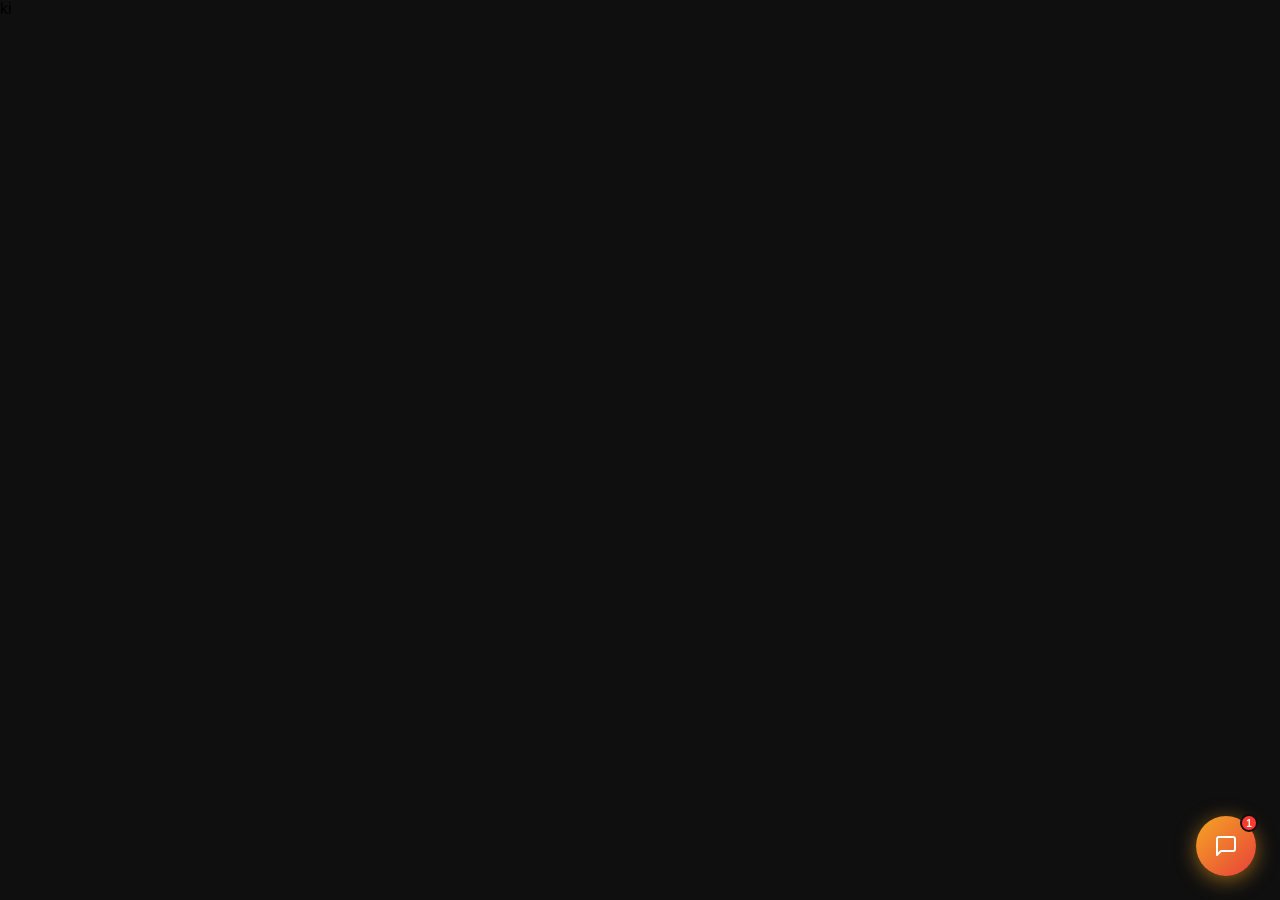
==== gogbot-allinone.html @ 6be1b936 "Update gogbot-allinone.html" ====
ki<!DOCTYPE html>
<html lang="en">
<head>
<meta charset="UTF-8"/>
<meta name="viewport" content="width=device-width, initial-scale=1.0"/>
<title>GogBot - Georges Lab Assistant</title>
<style>
/* ── Reset ── */
*, *::before, *::after { box-sizing: border-box; margin: 0; padding: 0; }

/* ── Page background (remove this section if embedding in your site) ── */
body {
  background: #0f0f0f;
  min-height: 100vh;
  font-family: 'Segoe UI', Arial, sans-serif;
}

/* ════════════════════════════════
   FLOATING BUTTON
════════════════════════════════ */
#gogbot-btn {
  position: fixed !important;
  bottom: 24px !important;
  right: 24px !important;
  width: 60px !important;
  height: 60px !important;
  border-radius: 50% !important;
  background: linear-gradient(135deg, #f5a623, #e8403a) !important;
  border: none !important;
  cursor: pointer !important;
  display: flex !important;
  align-items: center !important;
  justify-content: center !important;
  box-shadow: 0 4px 20px rgba(245,166,35,0.55) !important;
  z-index: 2147483647 !important;
  animation: gogfloat 3s ease-in-out infinite !important;
  outline: none !important;
}
#gogbot-btn:hover { opacity: 0.92; }

@keyframes gogfloat {
  0%,100% { transform: translateY(0); }
  50%      { transform: translateY(-7px); }
}

#gogbot-badge {
  position: absolute;
  top: -2px; right: -2px;
  width: 18px; height: 18px;
  background: #ff3b30;
  border-radius: 50%;
  border: 2px solid #0f0f0f;
  font-size: 10px; color: #fff;
  font-weight: 700;
  display: flex; align-items: center; justify-content: center;
}

/* ════════════════════════════════
   CHAT WINDOW
════════════════════════════════ */
#gogbot-box {
  position: fixed !important;
  bottom: 96px !important;
  right: 24px !important;
  width: 350px !important;
  height: 540px !important;
  background: #1a1a1a !important;
  border-radius: 20px !important;
  border: 1px solid #2e2e2e !important;
  box-shadow: 0 20px 60px rgba(0,0,0,0.75) !important;
  display: none !important;
  flex-direction: column !important;
  overflow: hidden !important;
  z-index: 2147483646 !important;
  font-family: 'Segoe UI', Arial, sans-serif !important;
}
#gogbot-box.gog-open {
  display: flex !important;
}

/* Header */
#gogbot-head {
  background: linear-gradient(135deg, #f5a623, #e8403a);
  padding: 13px 15px;
  display: flex;
  align-items: center;
  gap: 10px;
  flex-shrink: 0;
}
#gogbot-head-av {
  width: 38px; height: 38px;
  border-radius: 50%;
  background: rgba(255,255,255,0.2);
  border: 2px solid rgba(255,255,255,0.45);
  display: flex; align-items: center; justify-content: center;
  font-size: 18px; flex-shrink: 0;
}
#gogbot-head-info { flex: 1; }
#gogbot-head-name {
  font-size: 14px; font-weight: 700;
  color: #fff; letter-spacing: 0.2px;
}
#gogbot-head-status {
  font-size: 11px; color: rgba(255,255,255,0.8);
  display: flex; align-items: center; gap: 4px;
  margin-top: 2px;
}
#gogbot-head-dot {
  width: 6px; height: 6px;
  border-radius: 50%; background: #7fff7f;
  animation: gogpulse 2s infinite;
}
@keyframes gogpulse { 0%,100%{opacity:1} 50%{opacity:0.4} }
#gogbot-close {
  background: rgba(255,255,255,0.18);
  border: none; border-radius: 50%;
  width: 28px; height: 28px;
  color: #fff; font-size: 16px;
  cursor: pointer; line-height: 1;
  display: flex; align-items: center; justify-content: center;
}

/* Chips */
#gogbot-chips {
  padding: 9px 11px 7px;
  display: flex; flex-wrap: wrap; gap: 5px;
  background: #1a1a1a;
  border-bottom: 1px solid #282828;
  flex-shrink: 0;
}
.gog-chip {
  border: 1px solid rgba(245,166,35,0.6);
  border-radius: 12px;
  padding: 3px 10px;
  font-size: 11px; color: #f5a623;
  background: rgba(245,166,35,0.07);
  cursor: pointer;
  font-family: inherit;
  transition: background 0.15s;
  white-space: nowrap;
}
.gog-chip:hover { background: rgba(245,166,35,0.18); }

/* Messages */
#gogbot-msgs {
  flex: 1;
  overflow-y: auto;
  padding: 12px 11px;
  display: flex;
  flex-direction: column;
  gap: 7px;
  background: #1a1a1a;
}
#gogbot-msgs::-webkit-scrollbar { width: 3px; }
#gogbot-msgs::-webkit-scrollbar-thumb { background: #333; border-radius: 3px; }

.gog-row {
  display: flex;
  align-items: flex-end;
  gap: 6px;
  animation: gogmsgin 0.22s ease forwards;
  opacity: 0;
}
@keyframes gogmsgin {
  from { opacity:0; transform:translateY(7px); }
  to   { opacity:1; transform:translateY(0); }
}
.gog-row.user { flex-direction: row-reverse; }

.gog-av {
  width: 26px; height: 26px;
  border-radius: 50%;
  background: linear-gradient(135deg,#f5a623,#e8403a);
  display: flex; align-items: center; justify-content: center;
  font-size: 12px; flex-shrink: 0;
}
.gog-row.user .gog-av { display: none; }

.gog-bub {
  max-width: 80%;
  padding: 9px 12px;
  border-radius: 16px;
  font-size: 13px;
  line-height: 1.55;
  word-break: break-word;
}
.gog-row.bot .gog-bub {
  background: #262626;
  color: #ddd;
  border-bottom-left-radius: 4px;
  border: 1px solid #323232;
}
.gog-row.user .gog-bub {
  background: linear-gradient(135deg,#f5a623,#e8403a);
  color: #fff;
  border-bottom-right-radius: 4px;
}
.gog-bub .gog-ts {
  font-size: 9px; opacity: 0.4;
  text-align: right; margin-top: 3px;
}
.gog-bub strong { color: #f5a623; font-weight: 700; }
.gog-row.user .gog-bub strong { color: #fff; }
.gog-bub ul { padding-left: 14px; margin: 4px 0; }
.gog-bub li { margin: 2px 0; }
.gog-bub pre {
  background: rgba(0,0,0,0.4); border-radius: 7px;
  padding: 8px; margin: 6px 0 2px; overflow-x: auto;
  font-family: monospace; font-size: 11px;
  color: #f5a623; line-height: 1.45;
}
.gog-bub code {
  font-family: monospace; font-size: 11px;
  background: rgba(245,166,35,0.13);
  color: #f5a623; padding: 1px 4px; border-radius: 3px;
}
.gog-cta {
  display: inline-block; margin-top: 7px;
  background: linear-gradient(135deg,#f5a623,#e8403a);
  color: #fff !important; text-decoration: none !important;
  padding: 6px 13px; border-radius: 18px;
  font-size: 12px; font-weight: 700;
}

/* Typing */
.gog-typing {
  display: flex; gap: 4px; align-items: center;
  padding: 10px 13px;
}
.gog-typing span {
  width: 6px; height: 6px; border-radius: 50%;
  background: #555; animation: gogdot 1.2s infinite;
}
.gog-typing span:nth-child(2){animation-delay:.2s}
.gog-typing span:nth-child(3){animation-delay:.4s}
@keyframes gogdot {
  0%,60%,100%{transform:translateY(0);background:#555}
  30%{transform:translateY(-5px);background:#f5a623}
}

/* Quick replies */
.gog-qrs {
  display: flex; flex-wrap: wrap; gap: 4px;
  padding: 2px 0 3px 32px;
}
.gog-qr {
  border: 1px solid #383838; border-radius: 12px;
  padding: 3px 9px; font-size: 11px; color: #999;
  background: #222; cursor: pointer;
  font-family: inherit; transition: all 0.15s;
}
.gog-qr:hover { border-color:#f5a623; color:#f5a623; background:rgba(245,166,35,0.07); }

/* Lead form */
.gog-lead {
  background: #212121; border: 1px solid #303030;
  border-radius: 12px; padding: 11px 13px; margin-top: 7px;
}
.gog-lead p { font-size: 11px; color: #999; margin-bottom: 7px; }
.gog-lead input {
  width: 100%; background: #2a2a2a; border: 1px solid #383838;
  border-radius: 7px; padding: 7px 9px; color: #ddd;
  font-size: 12px; font-family: inherit; outline: none;
  margin-bottom: 5px;
}
.gog-lead input:focus { border-color: #f5a623; }
.gog-lead input::placeholder { color: #555; }
.gog-lead button {
  width: 100%; background: linear-gradient(135deg,#f5a623,#e8403a);
  border: none; border-radius: 7px; padding: 8px;
  color: #fff; font-weight: 700; font-size: 12px;
  font-family: inherit; cursor: pointer;
}

/* Input bar */
#gogbot-bar {
  padding: 9px 11px;
  background: #1a1a1a;
  border-top: 1px solid #282828;
  display: flex; gap: 7px; align-items: flex-end;
  flex-shrink: 0;
}
#gogbot-wrap {
  flex: 1; background: #252525;
  border: 1px solid #333; border-radius: 18px;
  display: flex; align-items: flex-end;
  padding: 6px 11px; gap: 5px;
  transition: border-color 0.18s;
}
#gogbot-wrap:focus-within { border-color: #f5a623; }
#gogbot-input {
  flex: 1; background: none; border: none; outline: none;
  color: #ddd; font-size: 13px; font-family: inherit;
  resize: none; max-height: 75px; line-height: 1.4;
}
#gogbot-input::placeholder { color: #555; }
#gogbot-send {
  width: 36px; height: 36px; border-radius: 50%;
  border: none; background: linear-gradient(135deg,#f5a623,#e8403a);
  color: #fff; cursor: pointer; flex-shrink: 0;
  display: flex; align-items: center; justify-content: center;
  box-shadow: 0 3px 10px rgba(245,166,35,0.35);
  transition: transform 0.13s;
}
#gogbot-send:hover  { transform: scale(1.1); }
#gogbot-send:active { transform: scale(0.92); }

#gogbot-foot {
  text-align: center; font-size: 10px; color: #383838;
  padding: 4px 0 7px; background: #1a1a1a; flex-shrink: 0;
}
#gogbot-foot a { color: #f5a623; text-decoration: none; }

@media(max-width:400px){
  #gogbot-box { width:calc(100vw - 18px); right:9px; }
  #gogbot-btn { right:14px; bottom:14px; }
}
</style>
</head>
<body>

<!-- ═══════════════════════════════════
     GOGBOT WIDGET
     Copy from here to end of file and
     paste before </body> in index.html
     ═══════════════════════════════════ -->

<!-- Floating button -->
<button id="gogbot-btn" onclick="gogToggle()">
  <div id="gogbot-badge">1</div>
  <svg width="24" height="24" viewBox="0 0 24 24" fill="none">
    <path d="M21 15a2 2 0 01-2 2H7l-4 4V5a2 2 0 012-2h14a2 2 0 012 2z"
      stroke="white" stroke-width="2" stroke-linecap="round" stroke-linejoin="round"/>
  </svg>
</button>

<!-- Chat window -->
<div id="gogbot-box">
  <!-- Header -->
  <div id="gogbot-head">
    <div id="gogbot-head-av">🤖</div>
    <div id="gogbot-head-info">
      <div id="gogbot-head-name">GogBot · George's Assistant</div>
      <div id="gogbot-head-status">
        <div id="gogbot-head-dot"></div>Online · Instant replies
      </div>
    </div>
    <button id="gogbot-close" onclick="gogToggle()">✕</button>
  </div>

  <!-- Topic chips -->
  <div id="gogbot-chips">
    <button class="gog-chip" onclick="gogChip('What services does George offer?')">Services</button>
    <button class="gog-chip" onclick="gogChip('How much does a website cost?')">Pricing 💰</button>
    <button class="gog-chip" onclick="gogChip('Tell me about the POS system')">POS 🛒</button>
    <button class="gog-chip" onclick="gogChip('How does M-Pesa integration work?')">M-Pesa 💳</button>
    <button class="gog-chip" onclick="gogChip('I want to hire George')">Hire George 🚀</button>
  </div>

  <!-- Messages -->
  <div id="gogbot-msgs"></div>

  <!-- Input -->
  <div id="gogbot-bar">
    <div id="gogbot-wrap">
      <textarea id="gogbot-input" rows="1" placeholder="Ask me anything…"></textarea>
    </div>
    <button id="gogbot-send" onclick="gogSend()">
      <svg width="15" height="15" viewBox="0 0 24 24" fill="none">
        <path d="M22 2L11 13M22 2L15 22L11 13M22 2L2 9L11 13"
          stroke="white" stroke-width="2.5" stroke-linecap="round" stroke-linejoin="round"/>
      </svg>
    </button>
  </div>
  <div id="gogbot-foot">
    Powered by <a href="https://georges-lab.github.io/" target="_blank">Georges Lab</a>
  </div>
</div>

<script>
/* ═══════════════════════════════════════════
   CONFIG — only change GB_KEY
═══════════════════════════════════════════ */
const GB_KEY  = "AIzaSyAePA1oTbJ-k7NVFayoklI1Yq_Pf-0kTlA"
const GB_URL  = "https://generativelanguage.googleapis.com/v1beta/models/gemini-2.5-flash:generateContent?key=" + GB_KEY;
const GB_URL2 = "https://generativelanguage.googleapis.com/v1beta/models/gemini-2.5-flash-lite:generateContent?key=" + GB_KEY;

const GB_PROMPT = `You are GogBot, the AI assistant on George Ndung'u's portfolio website (georges-lab.github.io).
George is a skilled Kenyan web developer and IT technician in Nairobi, Kenya.

SERVICES: Web design/development (HTML CSS JS PHP WordPress), POS software with M-Pesa, M-Pesa Daraja API integration (STK Push C2B B2C), web scraping (Python), task automation, chatbot creation, computer/IT repair.

PROJECTS: delightinternational.co.ke, scotchandgin.delivery, custom POS system (demo on site), M-Pesa integration, automation scripts, weather app.

CONTACT: WhatsApp +254710823964 | Email ndungugeorge065@gmail.com
PRICING: Custom per project — always send to WhatsApp for free quote.

Rules: Be friendly and professional. Use **bold** for key terms. Keep replies short and helpful.`;

const GB_QRS = {
  default : ["What services do you offer?", "How do I contact George?", "See completed projects"],
  pricing : ["Get a free WhatsApp quote",   "What affects the price?",  "What is included?"],
  pos     : ["Does it work offline?",        "Can it use M-Pesa?",       "How much does it cost?"],
  mpesa   : ["How long does it take?",       "What does it cost?",       "Get started 🚀"],
  hire    : ["Chat on WhatsApp 💬",          "Send an email 📧",         "Tell me about services"],
  web     : ["Do you do eCommerce?",         "How long does it take?",   "Can you redesign my site?"],
};

let gogHistory = [];
let gogBusy    = false;
let gogOpen    = false;
let gogLeadDone= false;
let gogCount   = 0;

/* ── Toggle ── */
function gogToggle() {
  gogOpen = !gogOpen;
  const box   = document.getElementById('gogbot-box');
  const badge = document.getElementById('gogbot-badge');
  if (gogOpen) {
    box.classList.add('gog-open');
    if (badge) badge.remove();
    if (document.getElementById('gogbot-msgs').children.length === 0) {
      setTimeout(() => gogAddMsg(
        `👋 Hi! I'm **GogBot**, George's AI assistant.\n\nI can help with:\n- 🌐 Web design & development\n- 🛒 POS software\n- 💳 M-Pesa integration\n- 🤖 Automation & scraping\n\nWhat are you looking to build?`,
        'bot', 'hire'), 350);
    }
  } else {
    box.classList.remove('gog-open');
  }
}

/* ── Chip ── */
function gogChip(text) {
  document.getElementById('gogbot-input').value = text;
  document.getElementById('gogbot-chips').style.display = 'none';
  gogSend();
}

/* ── Helpers ── */
function gogNow() {
  return new Date().toLocaleTimeString([], {hour:'2-digit', minute:'2-digit'});
}
function gogEsc(s) {
  return s.replace(/&/g,'&amp;').replace(/</g,'&lt;').replace(/>/g,'&gt;');
}
function gogFmt(t) {
  t = t.replace(/```(\w*)\n?([\s\S]*?)```/g, (_,l,c) => `<pre><code>${gogEsc(c.trim())}</code></pre>`);
  t = t.replace(/`([^`]+)`/g, '<code>$1</code>');
  t = t.replace(/\*\*(.+?)\*\*/g, '<strong>$1</strong>');
  t = t.replace(/^[-•*]\s+(.+)/gm, '<li>$1</li>');
  t = t.replace(/(<li>[\s\S]*?<\/li>\n?)+/g, m => `<ul>${m}</ul>`);
  t = t.replace(/\n/g, '<br>');
  return t;
}
function gogIntent(text) {
  const t = text.toLowerCase();
  if (/price|cost|how much|rate|quote|budget|fee/.test(t))                 return 'pricing';
  if (/pos|point.of.sale|inventory|receipt|cashier|retail|shop/.test(t))   return 'pos';
  if (/mpesa|m-pesa|safaricom|daraja|stk|lipa|payment/.test(t))            return 'mpesa';
  if (/hire|contact|whatsapp|email|work with|get started|project/.test(t)) return 'hire';
  if (/web|website|wordpress|ecommerce|landing|redesign/.test(t))          return 'web';
  return 'default';
}

/* ── Add message ── */
function gogAddMsg(content, role, intentOverride) {
  const area = document.getElementById('gogbot-msgs');
  area.querySelectorAll('.gog-qrs').forEach(e => e.remove());

  const row = document.createElement('div');
  row.className = 'gog-row ' + role;

  if (role === 'bot') {
    const av = document.createElement('div');
    av.className = 'gog-av'; av.textContent = '🤖';
    row.appendChild(av);
  }

  const bub = document.createElement('div');
  bub.className = 'gog-bub';
  const intent = intentOverride || gogIntent(content);
  let cta = '';
  if (role === 'bot' && (intent === 'hire' || intent === 'pricing') && gogCount > 1) {
    cta = '<br><a class="gog-cta" href="https://wa.me/254710823964?text=Hello%20George,%20I\'m%20interested%20in%20your%20services." target="_blank">💬 Chat on WhatsApp</a>';
  }
  bub.innerHTML = gogFmt(content) + cta + '<div class="gog-ts">' + gogNow() + '</div>';
  row.appendChild(bub);
  area.appendChild(row);

  if (role === 'bot') {
    const qrs   = GB_QRS[intent] || GB_QRS.default;
    const qrDiv = document.createElement('div');
    qrDiv.className = 'gog-qrs';
    qrs.forEach(q => {
      const b = document.createElement('button');
      b.className = 'gog-qr'; b.textContent = q;
      b.onclick = () => { document.getElementById('gogbot-input').value = q; gogSend(); };
      qrDiv.appendChild(b);
    });
    area.appendChild(qrDiv);
    gogCount++;
    if (gogCount === 3 && !gogLeadDone) setTimeout(gogLeadForm, 700);
  }
  area.scrollTop = area.scrollHeight;
}

/* ── Lead form ── */
function gogLeadForm() {
  const area = document.getElementById('gogbot-msgs');
  area.querySelectorAll('.gog-qrs').forEach(e => e.remove());
  const row = document.createElement('div');
  row.className = 'gog-row bot';
  const av = document.createElement('div');
  av.className = 'gog-av'; av.textContent = '🤖';
  const bub = document.createElement('div');
  bub.className = 'gog-bub';
  bub.innerHTML = `
    Interested? Leave your details and George will reach out 👇
    <div class="gog-lead" style="margin-top:9px;">
      <p>Get a free callback from George</p>
      <input id="gog-name"    type="text" placeholder="Your name"/>
      <input id="gog-contact" type="text" placeholder="Phone or email"/>
      <button onclick="gogSubmit()">Send to George 🚀</button>
    </div>
    <div class="gog-ts">${gogNow()}</div>`;
  row.appendChild(av); row.appendChild(bub);
  area.appendChild(row);
  area.scrollTop = area.scrollHeight;
}

function gogSubmit() {
  const name    = (document.getElementById('gog-name')?.value    || '').trim();
  const contact = (document.getElementById('gog-contact')?.value || '').trim();
  if (!name || !contact) { alert('Please fill in both fields.'); return; }
  gogLeadDone = true;
  const msg = encodeURIComponent(`Hello George! I'm ${name}. Found you via your website chatbot. Contact: ${contact}. I'm interested in your services.`);
  window.open('https://wa.me/254710823964?text=' + msg, '_blank');
  document.querySelectorAll('.gog-lead').forEach(el => el.closest('.gog-row')?.remove());
  gogAddMsg(`✅ Thanks **${name}**! WhatsApp opened with your details. George will be in touch! 😊`, 'bot');
}

/* ── Typing ── */
function gogShowTyping() {
  const area = document.getElementById('gogbot-msgs');
  const row  = document.createElement('div');
  row.id = 'gog-typing'; row.className = 'gog-row bot';
  const av = document.createElement('div');
  av.className = 'gog-av'; av.textContent = '🤖';
  const bub = document.createElement('div');
  bub.className = 'gog-bub';
  bub.innerHTML = '<div class="gog-typing"><span></span><span></span><span></span></div>';
  row.appendChild(av); row.appendChild(bub);
  area.appendChild(row);
  area.scrollTop = area.scrollHeight;
}
function gogRemoveTyping() { document.getElementById('gog-typing')?.remove(); }

/* ── Send ── */
async function gogSend() {
  if (gogBusy) return;
  const input = document.getElementById('gogbot-input');
  const text  = input.value.trim();
  if (!text) return;

  document.getElementById('gogbot-chips').style.display = 'none';
  input.value = ''; input.style.height = 'auto';
  gogAddMsg(text, 'user');
  gogHistory.push({ role: 'user', parts: [{ text }] });
  gogBusy = true;
  gogShowTyping();

  const body = JSON.stringify({
    system_instruction: { parts: [{ text: GB_PROMPT }] },
    contents          : gogHistory,
    generationConfig  : { maxOutputTokens: 500, temperature: 0.7 }
  });

  let data = null;

  /* Try primary model */
  try {
    const res = await fetch(GB_URL, {
      method : 'POST',
      headers: { 'Content-Type': 'application/json' },
      body
    });
    data = await res.json();
    /* If 404 try fallback */
    if (data?.error?.code === 404) {
      const res2 = await fetch(GB_URL2, {
        method : 'POST',
        headers: { 'Content-Type': 'application/json' },
        body
      });
      data = await res2.json();
    }
  } catch(e) {
    gogRemoveTyping();
    gogAddMsg(`⚠️ Network error. Check your internet or reach George:\n**WhatsApp:** +254710823964`, 'bot', 'hire');
    gogBusy = false;
    return;
  }

  gogRemoveTyping();

  if (data?.error) {
    const c = data.error.code;
    let msg = `⚠️ Error ${c}: ${data.error.message}`;
    if (c === 400) msg = '⚠️ Invalid API key. Please update gogbot.js with your correct key from aistudio.google.com';
    if (c === 403) msg = '⚠️ API key has no permission. Check aistudio.google.com';
    if (c === 429) msg = '⚠️ Too many requests. Wait a minute and try again.';
    gogAddMsg(msg + '\n\n**WhatsApp:** +254710823964', 'bot', 'hire');
    gogBusy = false;
    return;
  }

  const reply = data?.candidates?.[0]?.content?.parts?.[0]?.text || "Sorry, couldn't get a response. Please try again!";
  gogHistory.push({ role: 'model', parts: [{ text: reply }] });
  gogAddMsg(reply, 'bot', gogIntent(text));
  gogBusy = false;
}

/* ── Textarea events ── */
window.addEventListener('load', function() {
  const ta = document.getElementById('gogbot-input');
  ta.addEventListener('input', function() {
    this.style.height = 'auto';
    this.style.height = Math.min(this.scrollHeight, 75) + 'px';
  });
  ta.addEventListener('keydown', function(e) {
    if (e.key === 'Enter' && !e.shiftKey) { e.preventDefault(); gogSend(); }
  });
});
</script>

<!-- ═══════════════════════════════════
     END OF GOGBOT WIDGET
     ═══════════════════════════════════ -->

</body>
</html>
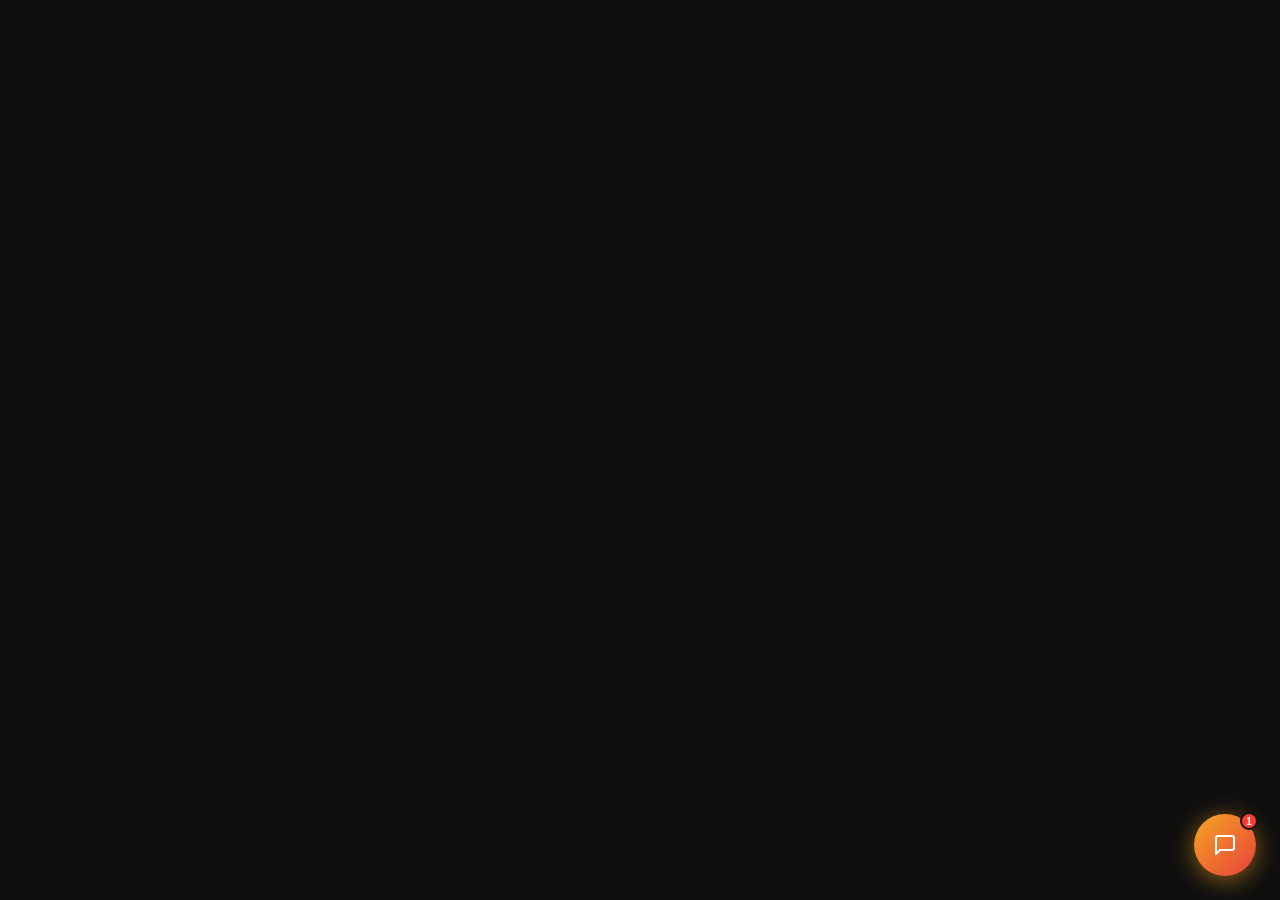
==== commit 47885473: "Create gogbot-allinone.html" ====
--- a/gogbot-allinone.html
+++ b/gogbot-allinone.html
@@ -1,29 +1,25 @@
-ki<!DOCTYPE html>
+<!DOCTYPE html>
 <html lang="en">
 <head>
 <meta charset="UTF-8"/>
 <meta name="viewport" content="width=device-width, initial-scale=1.0"/>
 <title>GogBot - Georges Lab Assistant</title>
 <style>
-/* ── Reset ── */
 *, *::before, *::after { box-sizing: border-box; margin: 0; padding: 0; }
 
-/* ── Page background (remove this section if embedding in your site) ── */
 body {
   background: #0f0f0f;
   min-height: 100vh;
   font-family: 'Segoe UI', Arial, sans-serif;
 }
 
-/* ════════════════════════════════
-   FLOATING BUTTON
-════════════════════════════════ */
+/* ── Floating Button ── */
 #gogbot-btn {
   position: fixed !important;
   bottom: 24px !important;
   right: 24px !important;
-  width: 60px !important;
-  height: 60px !important;
+  width: 62px !important;
+  height: 62px !important;
   border-radius: 50% !important;
   background: linear-gradient(135deg, #f5a623, #e8403a) !important;
   border: none !important;
@@ -31,13 +27,12 @@
   display: flex !important;
   align-items: center !important;
   justify-content: center !important;
-  box-shadow: 0 4px 20px rgba(245,166,35,0.55) !important;
+  box-shadow: 0 4px 24px rgba(245,166,35,0.55) !important;
   z-index: 2147483647 !important;
   animation: gogfloat 3s ease-in-out infinite !important;
   outline: none !important;
 }
-#gogbot-btn:hover { opacity: 0.92; }
-
+#gogbot-btn:hover { opacity: 0.9; }
 @keyframes gogfloat {
   0%,100% { transform: translateY(0); }
   50%      { transform: translateY(-7px); }
@@ -55,15 +50,13 @@
   display: flex; align-items: center; justify-content: center;
 }
 
-/* ════════════════════════════════
-   CHAT WINDOW
-════════════════════════════════ */
+/* ── Chat Window ── */
 #gogbot-box {
   position: fixed !important;
-  bottom: 96px !important;
+  bottom: 98px !important;
   right: 24px !important;
   width: 350px !important;
-  height: 540px !important;
+  height: 545px !important;
   background: #1a1a1a !important;
   border-radius: 20px !important;
   border: 1px solid #2e2e2e !important;
@@ -74,49 +67,37 @@
   z-index: 2147483646 !important;
   font-family: 'Segoe UI', Arial, sans-serif !important;
 }
-#gogbot-box.gog-open {
-  display: flex !important;
-}
+#gogbot-box.gog-open { display: flex !important; }
 
 /* Header */
 #gogbot-head {
   background: linear-gradient(135deg, #f5a623, #e8403a);
   padding: 13px 15px;
-  display: flex;
-  align-items: center;
-  gap: 10px;
+  display: flex; align-items: center; gap: 10px;
   flex-shrink: 0;
 }
 #gogbot-head-av {
-  width: 38px; height: 38px;
-  border-radius: 50%;
+  width: 38px; height: 38px; border-radius: 50%;
   background: rgba(255,255,255,0.2);
   border: 2px solid rgba(255,255,255,0.45);
   display: flex; align-items: center; justify-content: center;
   font-size: 18px; flex-shrink: 0;
 }
 #gogbot-head-info { flex: 1; }
-#gogbot-head-name {
-  font-size: 14px; font-weight: 700;
-  color: #fff; letter-spacing: 0.2px;
-}
+#gogbot-head-name { font-size: 14px; font-weight: 700; color: #fff; }
 #gogbot-head-status {
   font-size: 11px; color: rgba(255,255,255,0.8);
-  display: flex; align-items: center; gap: 4px;
-  margin-top: 2px;
+  display: flex; align-items: center; gap: 4px; margin-top: 2px;
 }
 #gogbot-head-dot {
-  width: 6px; height: 6px;
-  border-radius: 50%; background: #7fff7f;
-  animation: gogpulse 2s infinite;
+  width: 6px; height: 6px; border-radius: 50%;
+  background: #7fff7f; animation: gogpulse 2s infinite;
 }
 @keyframes gogpulse { 0%,100%{opacity:1} 50%{opacity:0.4} }
 #gogbot-close {
-  background: rgba(255,255,255,0.18);
-  border: none; border-radius: 50%;
-  width: 28px; height: 28px;
-  color: #fff; font-size: 16px;
-  cursor: pointer; line-height: 1;
+  background: rgba(255,255,255,0.18); border: none;
+  border-radius: 50%; width: 28px; height: 28px;
+  color: #fff; font-size: 16px; cursor: pointer;
   display: flex; align-items: center; justify-content: center;
 }
 
@@ -129,37 +110,26 @@
   flex-shrink: 0;
 }
 .gog-chip {
-  border: 1px solid rgba(245,166,35,0.6);
-  border-radius: 12px;
-  padding: 3px 10px;
-  font-size: 11px; color: #f5a623;
-  background: rgba(245,166,35,0.07);
-  cursor: pointer;
-  font-family: inherit;
-  transition: background 0.15s;
-  white-space: nowrap;
+  border: 1px solid rgba(245,166,35,0.6); border-radius: 12px;
+  padding: 3px 10px; font-size: 11px; color: #f5a623;
+  background: rgba(245,166,35,0.07); cursor: pointer;
+  font-family: inherit; transition: background 0.15s; white-space: nowrap;
 }
 .gog-chip:hover { background: rgba(245,166,35,0.18); }
 
 /* Messages */
 #gogbot-msgs {
-  flex: 1;
-  overflow-y: auto;
+  flex: 1; overflow-y: auto;
   padding: 12px 11px;
-  display: flex;
-  flex-direction: column;
-  gap: 7px;
+  display: flex; flex-direction: column; gap: 7px;
   background: #1a1a1a;
 }
 #gogbot-msgs::-webkit-scrollbar { width: 3px; }
 #gogbot-msgs::-webkit-scrollbar-thumb { background: #333; border-radius: 3px; }
 
 .gog-row {
-  display: flex;
-  align-items: flex-end;
-  gap: 6px;
-  animation: gogmsgin 0.22s ease forwards;
-  opacity: 0;
+  display: flex; align-items: flex-end; gap: 6px;
+  animation: gogmsgin 0.22s ease forwards; opacity: 0;
 }
 @keyframes gogmsgin {
   from { opacity:0; transform:translateY(7px); }
@@ -168,8 +138,7 @@
 .gog-row.user { flex-direction: row-reverse; }
 
 .gog-av {
-  width: 26px; height: 26px;
-  border-radius: 50%;
+  width: 26px; height: 26px; border-radius: 50%;
   background: linear-gradient(135deg,#f5a623,#e8403a);
   display: flex; align-items: center; justify-content: center;
   font-size: 12px; flex-shrink: 0;
@@ -177,42 +146,31 @@
 .gog-row.user .gog-av { display: none; }
 
 .gog-bub {
-  max-width: 80%;
-  padding: 9px 12px;
-  border-radius: 16px;
-  font-size: 13px;
-  line-height: 1.55;
-  word-break: break-word;
+  max-width: 80%; padding: 9px 12px; border-radius: 16px;
+  font-size: 13px; line-height: 1.55; word-break: break-word;
 }
 .gog-row.bot .gog-bub {
-  background: #262626;
-  color: #ddd;
-  border-bottom-left-radius: 4px;
-  border: 1px solid #323232;
+  background: #262626; color: #ddd;
+  border-bottom-left-radius: 4px; border: 1px solid #323232;
 }
 .gog-row.user .gog-bub {
   background: linear-gradient(135deg,#f5a623,#e8403a);
-  color: #fff;
-  border-bottom-right-radius: 4px;
-}
-.gog-bub .gog-ts {
-  font-size: 9px; opacity: 0.4;
-  text-align: right; margin-top: 3px;
-}
+  color: #fff; border-bottom-right-radius: 4px;
+}
+.gog-bub .gog-ts { font-size: 9px; opacity: 0.4; text-align: right; margin-top: 3px; }
 .gog-bub strong { color: #f5a623; font-weight: 700; }
 .gog-row.user .gog-bub strong { color: #fff; }
 .gog-bub ul { padding-left: 14px; margin: 4px 0; }
 .gog-bub li { margin: 2px 0; }
 .gog-bub pre {
-  background: rgba(0,0,0,0.4); border-radius: 7px;
-  padding: 8px; margin: 6px 0 2px; overflow-x: auto;
-  font-family: monospace; font-size: 11px;
-  color: #f5a623; line-height: 1.45;
+  background: rgba(0,0,0,0.4); border-radius: 7px; padding: 8px;
+  margin: 6px 0 2px; overflow-x: auto; font-family: monospace;
+  font-size: 11px; color: #f5a623; line-height: 1.45;
 }
 .gog-bub code {
   font-family: monospace; font-size: 11px;
-  background: rgba(245,166,35,0.13);
-  color: #f5a623; padding: 1px 4px; border-radius: 3px;
+  background: rgba(245,166,35,0.13); color: #f5a623;
+  padding: 1px 4px; border-radius: 3px;
 }
 .gog-cta {
   display: inline-block; margin-top: 7px;
@@ -224,8 +182,7 @@
 
 /* Typing */
 .gog-typing {
-  display: flex; gap: 4px; align-items: center;
-  padding: 10px 13px;
+  display: flex; gap: 4px; align-items: center; padding: 10px 13px;
 }
 .gog-typing span {
   width: 6px; height: 6px; border-radius: 50%;
@@ -246,8 +203,8 @@
 .gog-qr {
   border: 1px solid #383838; border-radius: 12px;
   padding: 3px 9px; font-size: 11px; color: #999;
-  background: #222; cursor: pointer;
-  font-family: inherit; transition: all 0.15s;
+  background: #222; cursor: pointer; font-family: inherit;
+  transition: all 0.15s;
 }
 .gog-qr:hover { border-color:#f5a623; color:#f5a623; background:rgba(245,166,35,0.07); }
 
@@ -260,8 +217,7 @@
 .gog-lead input {
   width: 100%; background: #2a2a2a; border: 1px solid #383838;
   border-radius: 7px; padding: 7px 9px; color: #ddd;
-  font-size: 12px; font-family: inherit; outline: none;
-  margin-bottom: 5px;
+  font-size: 12px; font-family: inherit; outline: none; margin-bottom: 5px;
 }
 .gog-lead input:focus { border-color: #f5a623; }
 .gog-lead input::placeholder { color: #555; }
@@ -274,18 +230,14 @@
 
 /* Input bar */
 #gogbot-bar {
-  padding: 9px 11px;
-  background: #1a1a1a;
+  padding: 9px 11px; background: #1a1a1a;
   border-top: 1px solid #282828;
-  display: flex; gap: 7px; align-items: flex-end;
-  flex-shrink: 0;
+  display: flex; gap: 7px; align-items: flex-end; flex-shrink: 0;
 }
 #gogbot-wrap {
-  flex: 1; background: #252525;
-  border: 1px solid #333; border-radius: 18px;
-  display: flex; align-items: flex-end;
-  padding: 6px 11px; gap: 5px;
-  transition: border-color 0.18s;
+  flex: 1; background: #252525; border: 1px solid #333;
+  border-radius: 18px; display: flex; align-items: flex-end;
+  padding: 6px 11px; gap: 5px; transition: border-color 0.18s;
 }
 #gogbot-wrap:focus-within { border-color: #f5a623; }
 #gogbot-input {
@@ -295,8 +247,8 @@
 }
 #gogbot-input::placeholder { color: #555; }
 #gogbot-send {
-  width: 36px; height: 36px; border-radius: 50%;
-  border: none; background: linear-gradient(135deg,#f5a623,#e8403a);
+  width: 36px; height: 36px; border-radius: 50%; border: none;
+  background: linear-gradient(135deg,#f5a623,#e8403a);
   color: #fff; cursor: pointer; flex-shrink: 0;
   display: flex; align-items: center; justify-content: center;
   box-shadow: 0 3px 10px rgba(245,166,35,0.35);
@@ -312,18 +264,12 @@
 #gogbot-foot a { color: #f5a623; text-decoration: none; }
 
 @media(max-width:400px){
-  #gogbot-box { width:calc(100vw - 18px); right:9px; }
-  #gogbot-btn { right:14px; bottom:14px; }
+  #gogbot-box  { width:calc(100vw - 18px); right:9px; }
+  #gogbot-btn  { right:14px; bottom:14px; }
 }
 </style>
 </head>
 <body>
-
-<!-- ═══════════════════════════════════
-     GOGBOT WIDGET
-     Copy from here to end of file and
-     paste before </body> in index.html
-     ═══════════════════════════════════ -->
 
 <!-- Floating button -->
 <button id="gogbot-btn" onclick="gogToggle()">
@@ -336,7 +282,6 @@
 
 <!-- Chat window -->
 <div id="gogbot-box">
-  <!-- Header -->
   <div id="gogbot-head">
     <div id="gogbot-head-av">🤖</div>
     <div id="gogbot-head-info">
@@ -348,7 +293,6 @@
     <button id="gogbot-close" onclick="gogToggle()">✕</button>
   </div>
 
-  <!-- Topic chips -->
   <div id="gogbot-chips">
     <button class="gog-chip" onclick="gogChip('What services does George offer?')">Services</button>
     <button class="gog-chip" onclick="gogChip('How much does a website cost?')">Pricing 💰</button>
@@ -357,10 +301,8 @@
     <button class="gog-chip" onclick="gogChip('I want to hire George')">Hire George 🚀</button>
   </div>
 
-  <!-- Messages -->
   <div id="gogbot-msgs"></div>
 
-  <!-- Input -->
   <div id="gogbot-bar">
     <div id="gogbot-wrap">
       <textarea id="gogbot-input" rows="1" placeholder="Ask me anything…"></textarea>
@@ -378,39 +320,65 @@
 </div>
 
 <script>
-/* ═══════════════════════════════════════════
-   CONFIG — only change GB_KEY
-═══════════════════════════════════════════ */
-const GB_KEY  = "AIzaSyAePA1oTbJ-k7NVFayoklI1Yq_Pf-0kTlA"
-const GB_URL  = "https://generativelanguage.googleapis.com/v1beta/models/gemini-2.5-flash:generateContent?key=" + GB_KEY;
-const GB_URL2 = "https://generativelanguage.googleapis.com/v1beta/models/gemini-2.5-flash-lite:generateContent?key=" + GB_KEY;
-
-const GB_PROMPT = `You are GogBot, the AI assistant on George Ndung'u's portfolio website (georges-lab.github.io).
-George is a skilled Kenyan web developer and IT technician in Nairobi, Kenya.
-
-SERVICES: Web design/development (HTML CSS JS PHP WordPress), POS software with M-Pesa, M-Pesa Daraja API integration (STK Push C2B B2C), web scraping (Python), task automation, chatbot creation, computer/IT repair.
-
-PROJECTS: delightinternational.co.ke, scotchandgin.delivery, custom POS system (demo on site), M-Pesa integration, automation scripts, weather app.
-
-CONTACT: WhatsApp +254710823964 | Email ndungugeorge065@gmail.com
-PRICING: Custom per project — always send to WhatsApp for free quote.
-
-Rules: Be friendly and professional. Use **bold** for key terms. Keep replies short and helpful.`;
-
-const GB_QRS = {
-  default : ["What services do you offer?", "How do I contact George?", "See completed projects"],
-  pricing : ["Get a free WhatsApp quote",   "What affects the price?",  "What is included?"],
-  pos     : ["Does it work offline?",        "Can it use M-Pesa?",       "How much does it cost?"],
-  mpesa   : ["How long does it take?",       "What does it cost?",       "Get started 🚀"],
-  hire    : ["Chat on WhatsApp 💬",          "Send an email 📧",         "Tell me about services"],
-  web     : ["Do you do eCommerce?",         "How long does it take?",   "Can you redesign my site?"],
+/* ═══════════════════════════════════════
+   CONFIG
+═══════════════════════════════════════ */
+const GOG_KEY   = "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";
+const GOG_URL   = "https://openrouter.ai/api/v1/chat/completions";
+const GOG_MODEL = "meta-llama/llama-3.3-8b-instruct:free"; /* Free model on OpenRouter */
+
+const GOG_SYSTEM = `You are GogBot, the AI assistant on George Ndung'u's portfolio website (georges-lab.github.io).
+George is a skilled Kenyan web developer and IT technician based in Nairobi, Kenya.
+
+GEORGE'S SERVICES:
+1. Web Design & Development — HTML, CSS, JavaScript, PHP, WordPress, eCommerce, landing pages, responsive sites
+2. POS Software Development — Custom POS for Kenyan businesses, inventory, receipts, sales tracking
+3. M-Pesa API Integration — Daraja API, STK Push, C2B, B2C payments for Kenyan businesses
+4. Web Scraping — Python bots, BeautifulSoup, Scrapy, automated data extraction
+5. Task Automation — Python scripts, office automation, report generation
+6. Chatbot Creation — AI and rule-based chatbots for websites
+7. Computer & IT Tech — Hardware/software repair, networking, system setup
+
+COMPLETED PROJECTS:
+- delightinternational.co.ke (Events company website)
+- scotchandgin.delivery (Full eCommerce site)
+- Custom POS System (demo video on site)
+- M-Pesa API Integration project
+- Task Automation Script (Python)
+- Weather App (Python)
+
+CLIENT TESTIMONIALS:
+- Liz Atieno, Nairobi: Praised George for responsive, visually appealing work delivered on time
+- Mary Kavesu, Nairobi: Said the site transformation was amazing, already seeing more traffic
+
+CONTACT:
+- WhatsApp: +254710823964
+- Email: ndungugeorge065@gmail.com
+- Location: Nairobi, Kenya
+- Pricing is custom per project — always direct to WhatsApp for a free quote
+
+BEHAVIOUR:
+- Be friendly, professional, and confident
+- Use **bold** for key terms
+- Keep replies concise and helpful
+- For pricing questions, direct to WhatsApp
+- For hiring intent, show WhatsApp contact
+- Never promise specific prices`;
+
+const GOG_QRS = {
+  default : ["What services do you offer?",    "How do I contact George?",   "Tell me about completed projects"],
+  pricing : ["Get a free WhatsApp quote",       "What affects the price?",    "What is included?"],
+  pos     : ["Does it work offline?",           "Can it use M-Pesa?",         "How much does it cost?"],
+  mpesa   : ["How long does it take?",          "What does it cost?",         "Get started 🚀"],
+  hire    : ["Chat on WhatsApp 💬",             "Send an email 📧",           "What services do you offer?"],
+  web     : ["Do you do eCommerce?",            "How long does it take?",     "Can you redesign my site?"],
 };
 
-let gogHistory = [];
-let gogBusy    = false;
-let gogOpen    = false;
-let gogLeadDone= false;
-let gogCount   = 0;
+let gogHistory  = [];
+let gogBusy     = false;
+let gogOpen     = false;
+let gogLeadDone = false;
+let gogCount    = 0;
 
 /* ── Toggle ── */
 function gogToggle() {
@@ -423,7 +391,7 @@
     if (document.getElementById('gogbot-msgs').children.length === 0) {
       setTimeout(() => gogAddMsg(
         `👋 Hi! I'm **GogBot**, George's AI assistant.\n\nI can help with:\n- 🌐 Web design & development\n- 🛒 POS software\n- 💳 M-Pesa integration\n- 🤖 Automation & scraping\n\nWhat are you looking to build?`,
-        'bot', 'hire'), 350);
+        'bot', 'hire'), 380);
     }
   } else {
     box.classList.remove('gog-open');
@@ -446,8 +414,8 @@
 }
 function gogFmt(t) {
   t = t.replace(/```(\w*)\n?([\s\S]*?)```/g, (_,l,c) => `<pre><code>${gogEsc(c.trim())}</code></pre>`);
-  t = t.replace(/`([^`]+)`/g, '<code>$1</code>');
-  t = t.replace(/\*\*(.+?)\*\*/g, '<strong>$1</strong>');
+  t = t.replace(/`([^`]+)`/g,      '<code>$1</code>');
+  t = t.replace(/\*\*(.+?)\*\*/g,  '<strong>$1</strong>');
   t = t.replace(/^[-•*]\s+(.+)/gm, '<li>$1</li>');
   t = t.replace(/(<li>[\s\S]*?<\/li>\n?)+/g, m => `<ul>${m}</ul>`);
   t = t.replace(/\n/g, '<br>');
@@ -489,7 +457,7 @@
   area.appendChild(row);
 
   if (role === 'bot') {
-    const qrs   = GB_QRS[intent] || GB_QRS.default;
+    const qrs   = GOG_QRS[intent] || GOG_QRS.default;
     const qrDiv = document.createElement('div');
     qrDiv.className = 'gog-qrs';
     qrs.forEach(q => {
@@ -556,7 +524,7 @@
 }
 function gogRemoveTyping() { document.getElementById('gog-typing')?.remove(); }
 
-/* ── Send ── */
+/* ── Send → OpenRouter API ── */
 async function gogSend() {
   if (gogBusy) return;
   const input = document.getElementById('gogbot-input');
@@ -565,59 +533,51 @@
 
   document.getElementById('gogbot-chips').style.display = 'none';
   input.value = ''; input.style.height = 'auto';
+
   gogAddMsg(text, 'user');
-  gogHistory.push({ role: 'user', parts: [{ text }] });
+  gogHistory.push({ role: 'user', content: text });
   gogBusy = true;
   gogShowTyping();
 
-  const body = JSON.stringify({
-    system_instruction: { parts: [{ text: GB_PROMPT }] },
-    contents          : gogHistory,
-    generationConfig  : { maxOutputTokens: 500, temperature: 0.7 }
-  });
-
-  let data = null;
-
-  /* Try primary model */
   try {
-    const res = await fetch(GB_URL, {
+    const res = await fetch(GOG_URL, {
       method : 'POST',
-      headers: { 'Content-Type': 'application/json' },
-      body
+      headers: {
+        'Content-Type' : 'application/json',
+        'Authorization': 'Bearer ' + GOG_KEY,
+        'HTTP-Referer' : 'https://georges-lab.github.io',
+        'X-Title'      : 'GogBot - Georges Lab'
+      },
+      body: JSON.stringify({
+        model   : GOG_MODEL,
+        messages: [
+          { role: 'system', content: GOG_SYSTEM },
+          ...gogHistory
+        ],
+        max_tokens  : 500,
+        temperature : 0.7
+      })
     });
-    data = await res.json();
-    /* If 404 try fallback */
-    if (data?.error?.code === 404) {
-      const res2 = await fetch(GB_URL2, {
-        method : 'POST',
-        headers: { 'Content-Type': 'application/json' },
-        body
-      });
-      data = await res2.json();
+
+    const data = await res.json();
+    gogRemoveTyping();
+
+    if (data.error) {
+      let msg = `⚠️ Error: ${data.error.message || 'Unknown error'}`;
+      gogAddMsg(msg + '\n\n**WhatsApp:** +254710823964', 'bot', 'hire');
+      gogBusy = false;
+      return;
     }
+
+    const reply = data?.choices?.[0]?.message?.content || "Sorry, couldn't get a response. Please try again!";
+    gogHistory.push({ role: 'assistant', content: reply });
+    gogAddMsg(reply, 'bot', gogIntent(text));
+
   } catch(e) {
     gogRemoveTyping();
-    gogAddMsg(`⚠️ Network error. Check your internet or reach George:\n**WhatsApp:** +254710823964`, 'bot', 'hire');
-    gogBusy = false;
-    return;
+    gogAddMsg(`⚠️ Network error. Check your connection or reach George:\n**WhatsApp:** +254710823964`, 'bot', 'hire');
   }
 
-  gogRemoveTyping();
-
-  if (data?.error) {
-    const c = data.error.code;
-    let msg = `⚠️ Error ${c}: ${data.error.message}`;
-    if (c === 400) msg = '⚠️ Invalid API key. Please update gogbot.js with your correct key from aistudio.google.com';
-    if (c === 403) msg = '⚠️ API key has no permission. Check aistudio.google.com';
-    if (c === 429) msg = '⚠️ Too many requests. Wait a minute and try again.';
-    gogAddMsg(msg + '\n\n**WhatsApp:** +254710823964', 'bot', 'hire');
-    gogBusy = false;
-    return;
-  }
-
-  const reply = data?.candidates?.[0]?.content?.parts?.[0]?.text || "Sorry, couldn't get a response. Please try again!";
-  gogHistory.push({ role: 'model', parts: [{ text: reply }] });
-  gogAddMsg(reply, 'bot', gogIntent(text));
   gogBusy = false;
 }
 
@@ -633,10 +593,5 @@
   });
 });
 </script>
-
-<!-- ═══════════════════════════════════
-     END OF GOGBOT WIDGET
-     ═══════════════════════════════════ -->
-
 </body>
 </html>
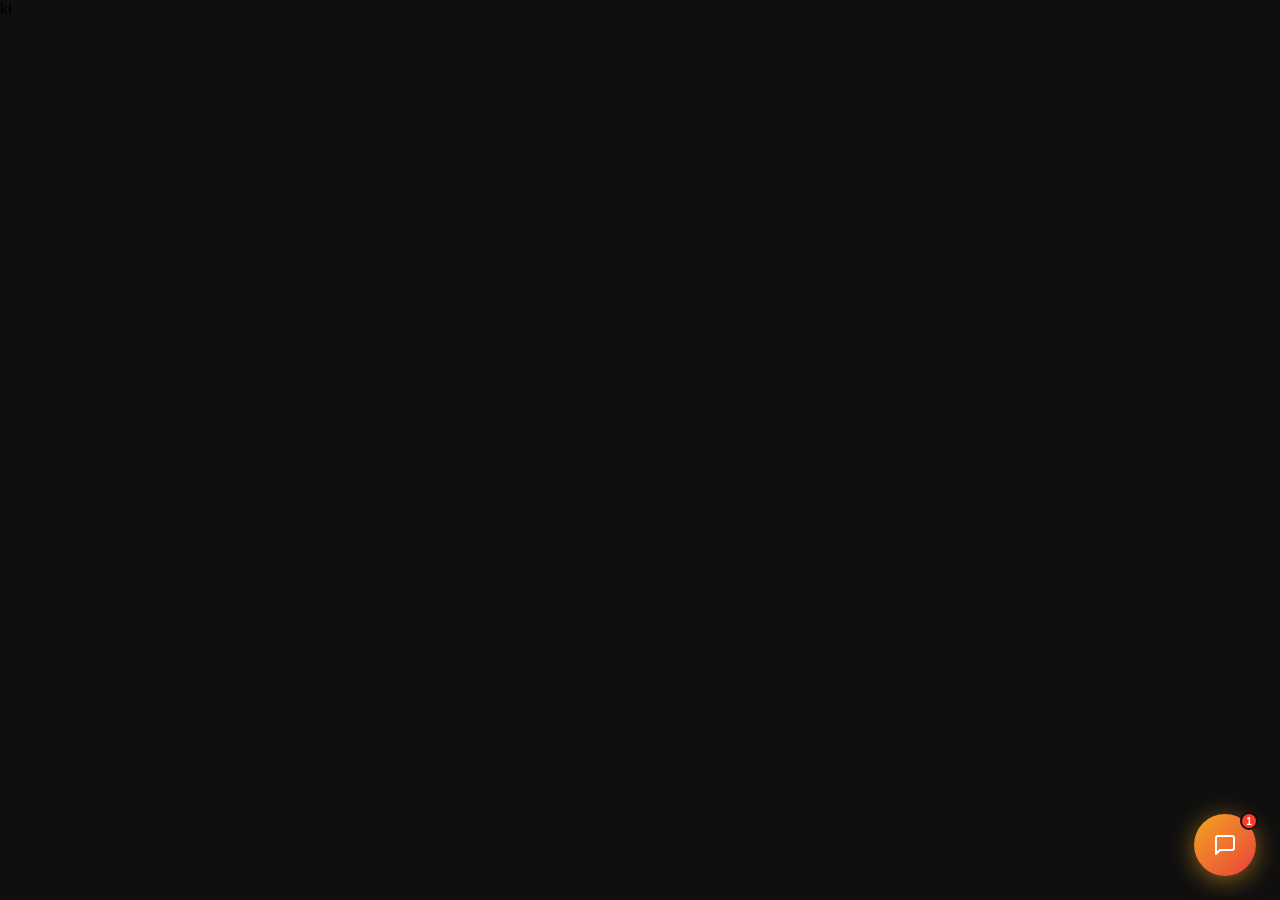
==== commit a1b8c723: "Update gogbot-allinone.html" ====
--- a/gogbot-allinone.html
+++ b/gogbot-allinone.html
@@ -1,4 +1,4 @@
-<!DOCTYPE html>
+ki<!DOCTYPE html>
 <html lang="en">
 <head>
 <meta charset="UTF-8"/>
@@ -6,80 +6,48 @@
 <title>GogBot - Georges Lab Assistant</title>
 <style>
 *, *::before, *::after { box-sizing: border-box; margin: 0; padding: 0; }
-
-body {
-  background: #0f0f0f;
-  min-height: 100vh;
-  font-family: 'Segoe UI', Arial, sans-serif;
-}
-
-/* ── Floating Button ── */
+body { background: #0f0f0f; min-height: 100vh; font-family: 'Segoe UI', Arial, sans-serif; }
+
 #gogbot-btn {
-  position: fixed !important;
-  bottom: 24px !important;
-  right: 24px !important;
-  width: 62px !important;
-  height: 62px !important;
-  border-radius: 50% !important;
+  position: fixed !important; bottom: 24px !important; right: 24px !important;
+  width: 62px !important; height: 62px !important; border-radius: 50% !important;
   background: linear-gradient(135deg, #f5a623, #e8403a) !important;
-  border: none !important;
-  cursor: pointer !important;
-  display: flex !important;
-  align-items: center !important;
-  justify-content: center !important;
+  border: none !important; cursor: pointer !important;
+  display: flex !important; align-items: center !important; justify-content: center !important;
   box-shadow: 0 4px 24px rgba(245,166,35,0.55) !important;
-  z-index: 2147483647 !important;
+  z-index: 2147483647 !important; outline: none !important;
   animation: gogfloat 3s ease-in-out infinite !important;
-  outline: none !important;
 }
 #gogbot-btn:hover { opacity: 0.9; }
-@keyframes gogfloat {
-  0%,100% { transform: translateY(0); }
-  50%      { transform: translateY(-7px); }
-}
+@keyframes gogfloat { 0%,100%{transform:translateY(0)} 50%{transform:translateY(-7px)} }
 
 #gogbot-badge {
-  position: absolute;
-  top: -2px; right: -2px;
-  width: 18px; height: 18px;
-  background: #ff3b30;
-  border-radius: 50%;
-  border: 2px solid #0f0f0f;
-  font-size: 10px; color: #fff;
-  font-weight: 700;
+  position: absolute; top: -2px; right: -2px;
+  width: 18px; height: 18px; background: #ff3b30;
+  border-radius: 50%; border: 2px solid #0f0f0f;
+  font-size: 10px; color: #fff; font-weight: 700;
   display: flex; align-items: center; justify-content: center;
 }
 
-/* ── Chat Window ── */
 #gogbot-box {
-  position: fixed !important;
-  bottom: 98px !important;
-  right: 24px !important;
-  width: 350px !important;
-  height: 545px !important;
-  background: #1a1a1a !important;
-  border-radius: 20px !important;
+  position: fixed !important; bottom: 98px !important; right: 24px !important;
+  width: 350px !important; height: 545px !important;
+  background: #1a1a1a !important; border-radius: 20px !important;
   border: 1px solid #2e2e2e !important;
   box-shadow: 0 20px 60px rgba(0,0,0,0.75) !important;
-  display: none !important;
-  flex-direction: column !important;
-  overflow: hidden !important;
-  z-index: 2147483646 !important;
+  display: none !important; flex-direction: column !important;
+  overflow: hidden !important; z-index: 2147483646 !important;
   font-family: 'Segoe UI', Arial, sans-serif !important;
 }
 #gogbot-box.gog-open { display: flex !important; }
 
-/* Header */
 #gogbot-head {
   background: linear-gradient(135deg, #f5a623, #e8403a);
-  padding: 13px 15px;
-  display: flex; align-items: center; gap: 10px;
-  flex-shrink: 0;
+  padding: 13px 15px; display: flex; align-items: center; gap: 10px; flex-shrink: 0;
 }
 #gogbot-head-av {
   width: 38px; height: 38px; border-radius: 50%;
-  background: rgba(255,255,255,0.2);
-  border: 2px solid rgba(255,255,255,0.45);
+  background: rgba(255,255,255,0.2); border: 2px solid rgba(255,255,255,0.45);
   display: flex; align-items: center; justify-content: center;
   font-size: 18px; flex-shrink: 0;
 }
@@ -95,19 +63,14 @@
 }
 @keyframes gogpulse { 0%,100%{opacity:1} 50%{opacity:0.4} }
 #gogbot-close {
-  background: rgba(255,255,255,0.18); border: none;
-  border-radius: 50%; width: 28px; height: 28px;
-  color: #fff; font-size: 16px; cursor: pointer;
+  background: rgba(255,255,255,0.18); border: none; border-radius: 50%;
+  width: 28px; height: 28px; color: #fff; font-size: 16px; cursor: pointer;
   display: flex; align-items: center; justify-content: center;
 }
 
-/* Chips */
 #gogbot-chips {
-  padding: 9px 11px 7px;
-  display: flex; flex-wrap: wrap; gap: 5px;
-  background: #1a1a1a;
-  border-bottom: 1px solid #282828;
-  flex-shrink: 0;
+  padding: 9px 11px 7px; display: flex; flex-wrap: wrap; gap: 5px;
+  background: #1a1a1a; border-bottom: 1px solid #282828; flex-shrink: 0;
 }
 .gog-chip {
   border: 1px solid rgba(245,166,35,0.6); border-radius: 12px;
@@ -117,12 +80,9 @@
 }
 .gog-chip:hover { background: rgba(245,166,35,0.18); }
 
-/* Messages */
 #gogbot-msgs {
-  flex: 1; overflow-y: auto;
-  padding: 12px 11px;
-  display: flex; flex-direction: column; gap: 7px;
-  background: #1a1a1a;
+  flex: 1; overflow-y: auto; padding: 12px 11px;
+  display: flex; flex-direction: column; gap: 7px; background: #1a1a1a;
 }
 #gogbot-msgs::-webkit-scrollbar { width: 3px; }
 #gogbot-msgs::-webkit-scrollbar-thumb { background: #333; border-radius: 3px; }
@@ -131,10 +91,7 @@
   display: flex; align-items: flex-end; gap: 6px;
   animation: gogmsgin 0.22s ease forwards; opacity: 0;
 }
-@keyframes gogmsgin {
-  from { opacity:0; transform:translateY(7px); }
-  to   { opacity:1; transform:translateY(0); }
-}
+@keyframes gogmsgin { from{opacity:0;transform:translateY(7px)} to{opacity:1;transform:translateY(0)} }
 .gog-row.user { flex-direction: row-reverse; }
 
 .gog-av {
@@ -176,14 +133,10 @@
   display: inline-block; margin-top: 7px;
   background: linear-gradient(135deg,#f5a623,#e8403a);
   color: #fff !important; text-decoration: none !important;
-  padding: 6px 13px; border-radius: 18px;
-  font-size: 12px; font-weight: 700;
-}
-
-/* Typing */
-.gog-typing {
-  display: flex; gap: 4px; align-items: center; padding: 10px 13px;
-}
+  padding: 6px 13px; border-radius: 18px; font-size: 12px; font-weight: 700;
+}
+
+.gog-typing { display: flex; gap: 4px; align-items: center; padding: 10px 13px; }
 .gog-typing span {
   width: 6px; height: 6px; border-radius: 50%;
   background: #555; animation: gogdot 1.2s infinite;
@@ -195,20 +148,14 @@
   30%{transform:translateY(-5px);background:#f5a623}
 }
 
-/* Quick replies */
-.gog-qrs {
-  display: flex; flex-wrap: wrap; gap: 4px;
-  padding: 2px 0 3px 32px;
-}
+.gog-qrs { display: flex; flex-wrap: wrap; gap: 4px; padding: 2px 0 3px 32px; }
 .gog-qr {
-  border: 1px solid #383838; border-radius: 12px;
-  padding: 3px 9px; font-size: 11px; color: #999;
-  background: #222; cursor: pointer; font-family: inherit;
-  transition: all 0.15s;
+  border: 1px solid #383838; border-radius: 12px; padding: 3px 9px;
+  font-size: 11px; color: #999; background: #222; cursor: pointer;
+  font-family: inherit; transition: all 0.15s;
 }
 .gog-qr:hover { border-color:#f5a623; color:#f5a623; background:rgba(245,166,35,0.07); }
 
-/* Lead form */
 .gog-lead {
   background: #212121; border: 1px solid #303030;
   border-radius: 12px; padding: 11px 13px; margin-top: 7px;
@@ -228,7 +175,6 @@
   font-family: inherit; cursor: pointer;
 }
 
-/* Input bar */
 #gogbot-bar {
   padding: 9px 11px; background: #1a1a1a;
   border-top: 1px solid #282828;
@@ -251,8 +197,7 @@
   background: linear-gradient(135deg,#f5a623,#e8403a);
   color: #fff; cursor: pointer; flex-shrink: 0;
   display: flex; align-items: center; justify-content: center;
-  box-shadow: 0 3px 10px rgba(245,166,35,0.35);
-  transition: transform 0.13s;
+  box-shadow: 0 3px 10px rgba(245,166,35,0.35); transition: transform 0.13s;
 }
 #gogbot-send:hover  { transform: scale(1.1); }
 #gogbot-send:active { transform: scale(0.92); }
@@ -264,14 +209,13 @@
 #gogbot-foot a { color: #f5a623; text-decoration: none; }
 
 @media(max-width:400px){
-  #gogbot-box  { width:calc(100vw - 18px); right:9px; }
-  #gogbot-btn  { right:14px; bottom:14px; }
+  #gogbot-box { width:calc(100vw - 18px); right:9px; }
+  #gogbot-btn { right:14px; bottom:14px; }
 }
 </style>
 </head>
 <body>
 
-<!-- Floating button -->
 <button id="gogbot-btn" onclick="gogToggle()">
   <div id="gogbot-badge">1</div>
   <svg width="24" height="24" viewBox="0 0 24 24" fill="none">
@@ -280,7 +224,6 @@
   </svg>
 </button>
 
-<!-- Chat window -->
 <div id="gogbot-box">
   <div id="gogbot-head">
     <div id="gogbot-head-av">🤖</div>
@@ -320,58 +263,45 @@
 </div>
 
 <script>
-/* ═══════════════════════════════════════
-   CONFIG
-═══════════════════════════════════════ */
-const GOG_KEY   = "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";
-const GOG_URL   = "https://openrouter.ai/api/v1/chat/completions";
-const GOG_MODEL = "meta-llama/llama-3.3-8b-instruct:free"; /* Free model on OpenRouter */
-
-const GOG_SYSTEM = `You are GogBot, the AI assistant on George Ndung'u's portfolio website (georges-lab.github.io).
-George is a skilled Kenyan web developer and IT technician based in Nairobi, Kenya.
+const GOG_KEY = "cb421d6ddda56dbac0a61d98a374e45299c30cef28d75db81cb97d11bf0e86d3";
+const GOG_URL = "https://openrouter.ai/api/v1/chat/completions";
+
+/* Confirmed working free models April 2026 */
+const GOG_MODELS = [
+  "meta-llama/llama-3.3-70b-instruct:free",
+  "google/gemma-3-12b-it:free",
+  "google/gemma-3-4b-it:free",
+  "qwen/qwen3-8b:free",
+  "mistralai/mistral-small-3.1-24b-instruct:free",
+  "deepseek/deepseek-r1:free",
+  "nvidia/llama-3.1-nemotron-nano-8b-v1:free",
+];
+
+const GOG_SYSTEM = `You are GogBot, the AI assistant on George Ndung'u's portfolio website (georges-lab.github.io). George is a skilled Kenyan web developer and IT technician based in Nairobi, Kenya.
 
 GEORGE'S SERVICES:
-1. Web Design & Development — HTML, CSS, JavaScript, PHP, WordPress, eCommerce, landing pages, responsive sites
-2. POS Software Development — Custom POS for Kenyan businesses, inventory, receipts, sales tracking
-3. M-Pesa API Integration — Daraja API, STK Push, C2B, B2C payments for Kenyan businesses
-4. Web Scraping — Python bots, BeautifulSoup, Scrapy, automated data extraction
+1. Web Design & Development — HTML, CSS, JavaScript, PHP, WordPress, eCommerce, landing pages
+2. POS Software Development — Custom POS for Kenyan businesses, inventory, receipts, M-Pesa built in
+3. M-Pesa API Integration — Daraja API, STK Push, C2B, B2C payments
+4. Web Scraping — Python, BeautifulSoup, Scrapy, automated data extraction
 5. Task Automation — Python scripts, office automation, report generation
-6. Chatbot Creation — AI and rule-based chatbots for websites
-7. Computer & IT Tech — Hardware/software repair, networking, system setup
-
-COMPLETED PROJECTS:
-- delightinternational.co.ke (Events company website)
-- scotchandgin.delivery (Full eCommerce site)
-- Custom POS System (demo video on site)
-- M-Pesa API Integration project
-- Task Automation Script (Python)
-- Weather App (Python)
-
-CLIENT TESTIMONIALS:
-- Liz Atieno, Nairobi: Praised George for responsive, visually appealing work delivered on time
-- Mary Kavesu, Nairobi: Said the site transformation was amazing, already seeing more traffic
-
-CONTACT:
-- WhatsApp: +254710823964
-- Email: ndungugeorge065@gmail.com
-- Location: Nairobi, Kenya
-- Pricing is custom per project — always direct to WhatsApp for a free quote
-
-BEHAVIOUR:
-- Be friendly, professional, and confident
-- Use **bold** for key terms
-- Keep replies concise and helpful
-- For pricing questions, direct to WhatsApp
-- For hiring intent, show WhatsApp contact
-- Never promise specific prices`;
+6. Chatbot Creation — AI and rule-based chatbots
+7. Computer & IT Tech — Hardware, software, networking
+
+PROJECTS: delightinternational.co.ke, scotchandgin.delivery, Custom POS System, M-Pesa Integration, Task Automation Script, Weather App
+
+CONTACT: WhatsApp +254710823964 | Email ndungugeorge065@gmail.com | Nairobi Kenya
+PRICING: Custom per project — direct to WhatsApp for free quote
+
+RULES: Be friendly and professional. Use **bold** for key terms. Keep replies short and helpful. For pricing direct to WhatsApp. Never promise specific prices.`;
 
 const GOG_QRS = {
-  default : ["What services do you offer?",    "How do I contact George?",   "Tell me about completed projects"],
-  pricing : ["Get a free WhatsApp quote",       "What affects the price?",    "What is included?"],
-  pos     : ["Does it work offline?",           "Can it use M-Pesa?",         "How much does it cost?"],
-  mpesa   : ["How long does it take?",          "What does it cost?",         "Get started 🚀"],
-  hire    : ["Chat on WhatsApp 💬",             "Send an email 📧",           "What services do you offer?"],
-  web     : ["Do you do eCommerce?",            "How long does it take?",     "Can you redesign my site?"],
+  default : ["What services do you offer?",  "How do I contact George?",  "Tell me about the POS"],
+  pricing : ["Get a free WhatsApp quote",     "What affects the price?",   "What is included?"],
+  pos     : ["Does it work offline?",         "Can it use M-Pesa?",        "How much does it cost?"],
+  mpesa   : ["How long does it take?",        "What does it cost?",        "Get started 🚀"],
+  hire    : ["Chat on WhatsApp 💬",           "Send an email 📧",          "What services do you offer?"],
+  web     : ["Do you do eCommerce?",          "How long does it take?",    "Can you redesign my site?"],
 };
 
 let gogHistory  = [];
@@ -380,7 +310,6 @@
 let gogLeadDone = false;
 let gogCount    = 0;
 
-/* ── Toggle ── */
 function gogToggle() {
   gogOpen = !gogOpen;
   const box   = document.getElementById('gogbot-box');
@@ -398,14 +327,12 @@
   }
 }
 
-/* ── Chip ── */
 function gogChip(text) {
   document.getElementById('gogbot-input').value = text;
   document.getElementById('gogbot-chips').style.display = 'none';
   gogSend();
 }
 
-/* ── Helpers ── */
 function gogNow() {
   return new Date().toLocaleTimeString([], {hour:'2-digit', minute:'2-digit'});
 }
@@ -431,7 +358,6 @@
   return 'default';
 }
 
-/* ── Add message ── */
 function gogAddMsg(content, role, intentOverride) {
   const area = document.getElementById('gogbot-msgs');
   area.querySelectorAll('.gog-qrs').forEach(e => e.remove());
@@ -473,7 +399,6 @@
   area.scrollTop = area.scrollHeight;
 }
 
-/* ── Lead form ── */
 function gogLeadForm() {
   const area = document.getElementById('gogbot-msgs');
   area.querySelectorAll('.gog-qrs').forEach(e => e.remove());
@@ -483,8 +408,7 @@
   av.className = 'gog-av'; av.textContent = '🤖';
   const bub = document.createElement('div');
   bub.className = 'gog-bub';
-  bub.innerHTML = `
-    Interested? Leave your details and George will reach out 👇
+  bub.innerHTML = `Interested? Leave your details and George will reach out 👇
     <div class="gog-lead" style="margin-top:9px;">
       <p>Get a free callback from George</p>
       <input id="gog-name"    type="text" placeholder="Your name"/>
@@ -502,13 +426,12 @@
   const contact = (document.getElementById('gog-contact')?.value || '').trim();
   if (!name || !contact) { alert('Please fill in both fields.'); return; }
   gogLeadDone = true;
-  const msg = encodeURIComponent(`Hello George! I'm ${name}. Found you via your website chatbot. Contact: ${contact}. I'm interested in your services.`);
+  const msg = encodeURIComponent(`Hello George! I'm ${name}. Found you via your website chatbot. Contact: ${contact}. Interested in your services.`);
   window.open('https://wa.me/254710823964?text=' + msg, '_blank');
   document.querySelectorAll('.gog-lead').forEach(el => el.closest('.gog-row')?.remove());
   gogAddMsg(`✅ Thanks **${name}**! WhatsApp opened with your details. George will be in touch! 😊`, 'bot');
 }
 
-/* ── Typing ── */
 function gogShowTyping() {
   const area = document.getElementById('gogbot-msgs');
   const row  = document.createElement('div');
@@ -524,64 +447,84 @@
 }
 function gogRemoveTyping() { document.getElementById('gog-typing')?.remove(); }
 
-/* ── Send → OpenRouter API ── */
+async function gogCallModel(model, messages) {
+  const res = await fetch(GOG_URL, {
+    method : 'POST',
+    headers: {
+      'Content-Type' : 'application/json',
+      'Authorization': 'Bearer ' + GOG_KEY,
+      'HTTP-Referer' : 'https://georges-lab.github.io',
+      'X-Title'      : 'GogBot'
+    },
+    body: JSON.stringify({
+      model,
+      messages,
+      max_tokens : 500,
+      temperature: 0.7
+    })
+  });
+  const data = await res.json();
+  return data;
+}
+
 async function gogSend() {
   if (gogBusy) return;
   const input = document.getElementById('gogbot-input');
-  const text  = input.value.trim();
-  if (!text) return;
+  const userText = input.value.trim();
+  if (!userText) return;
 
   document.getElementById('gogbot-chips').style.display = 'none';
   input.value = ''; input.style.height = 'auto';
-
-  gogAddMsg(text, 'user');
-  gogHistory.push({ role: 'user', content: text });
+  gogAddMsg(userText, 'user');
+  gogHistory.push({ role: 'user', content: userText });
   gogBusy = true;
   gogShowTyping();
 
-  try {
-    const res = await fetch(GOG_URL, {
-      method : 'POST',
-      headers: {
-        'Content-Type' : 'application/json',
-        'Authorization': 'Bearer ' + GOG_KEY,
-        'HTTP-Referer' : 'https://georges-lab.github.io',
-        'X-Title'      : 'GogBot - Georges Lab'
-      },
-      body: JSON.stringify({
-        model   : GOG_MODEL,
-        messages: [
-          { role: 'system', content: GOG_SYSTEM },
-          ...gogHistory
-        ],
-        max_tokens  : 500,
-        temperature : 0.7
-      })
-    });
-
-    const data = await res.json();
-    gogRemoveTyping();
-
-    if (data.error) {
-      let msg = `⚠️ Error: ${data.error.message || 'Unknown error'}`;
-      gogAddMsg(msg + '\n\n**WhatsApp:** +254710823964', 'bot', 'hire');
-      gogBusy = false;
-      return;
+  const messages = [
+    { role: 'system', content: GOG_SYSTEM },
+    ...gogHistory
+  ];
+
+  let reply    = null;
+  let lastErr  = '';
+
+  for (const model of GOG_MODELS) {
+    try {
+      const data = await gogCallModel(model, messages);
+
+      if (data.error) {
+        /* Save the real error message for display */
+        lastErr = `Model ${model} error ${data.error.code}: ${data.error.message}`;
+        continue;
+      }
+
+      const text = data?.choices?.[0]?.message?.content?.trim();
+      if (text) {
+        reply = text;
+        break;
+      }
+    } catch(e) {
+      lastErr = e.message;
+      continue;
     }
-
-    const reply = data?.choices?.[0]?.message?.content || "Sorry, couldn't get a response. Please try again!";
+  }
+
+  gogRemoveTyping();
+
+  if (reply) {
     gogHistory.push({ role: 'assistant', content: reply });
-    gogAddMsg(reply, 'bot', gogIntent(text));
-
-  } catch(e) {
-    gogRemoveTyping();
-    gogAddMsg(`⚠️ Network error. Check your connection or reach George:\n**WhatsApp:** +254710823964`, 'bot', 'hire');
+    gogAddMsg(reply, 'bot', gogIntent(userText));
+  } else {
+    /* Show the REAL error so we can debug it */
+    gogAddMsg(
+      `⚠️ Could not get a response.\n\n**Last error:** ${lastErr}\n\nPlease screenshot this and share it, or reach George directly:\n**WhatsApp:** +254710823964`,
+      'bot', 'hire'
+    );
   }
 
   gogBusy = false;
 }
 
-/* ── Textarea events ── */
 window.addEventListener('load', function() {
   const ta = document.getElementById('gogbot-input');
   ta.addEventListener('input', function() {
